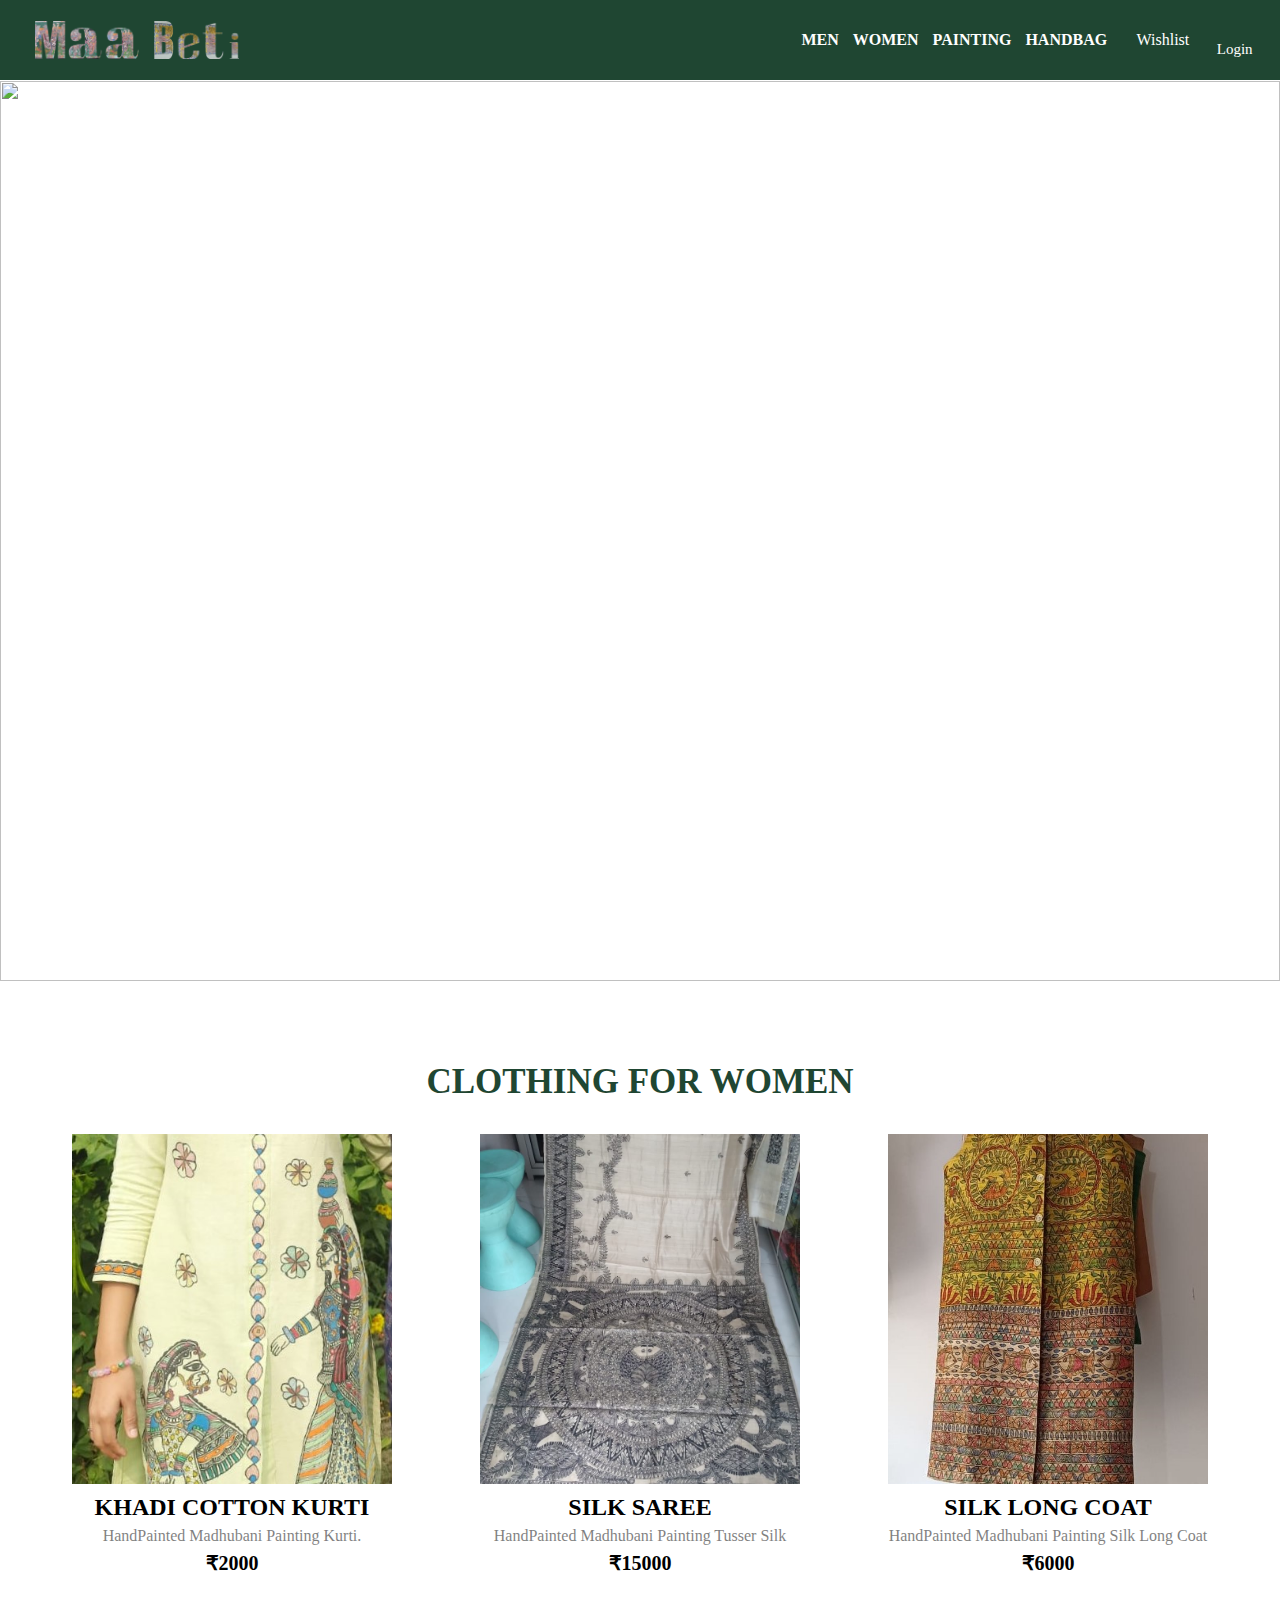
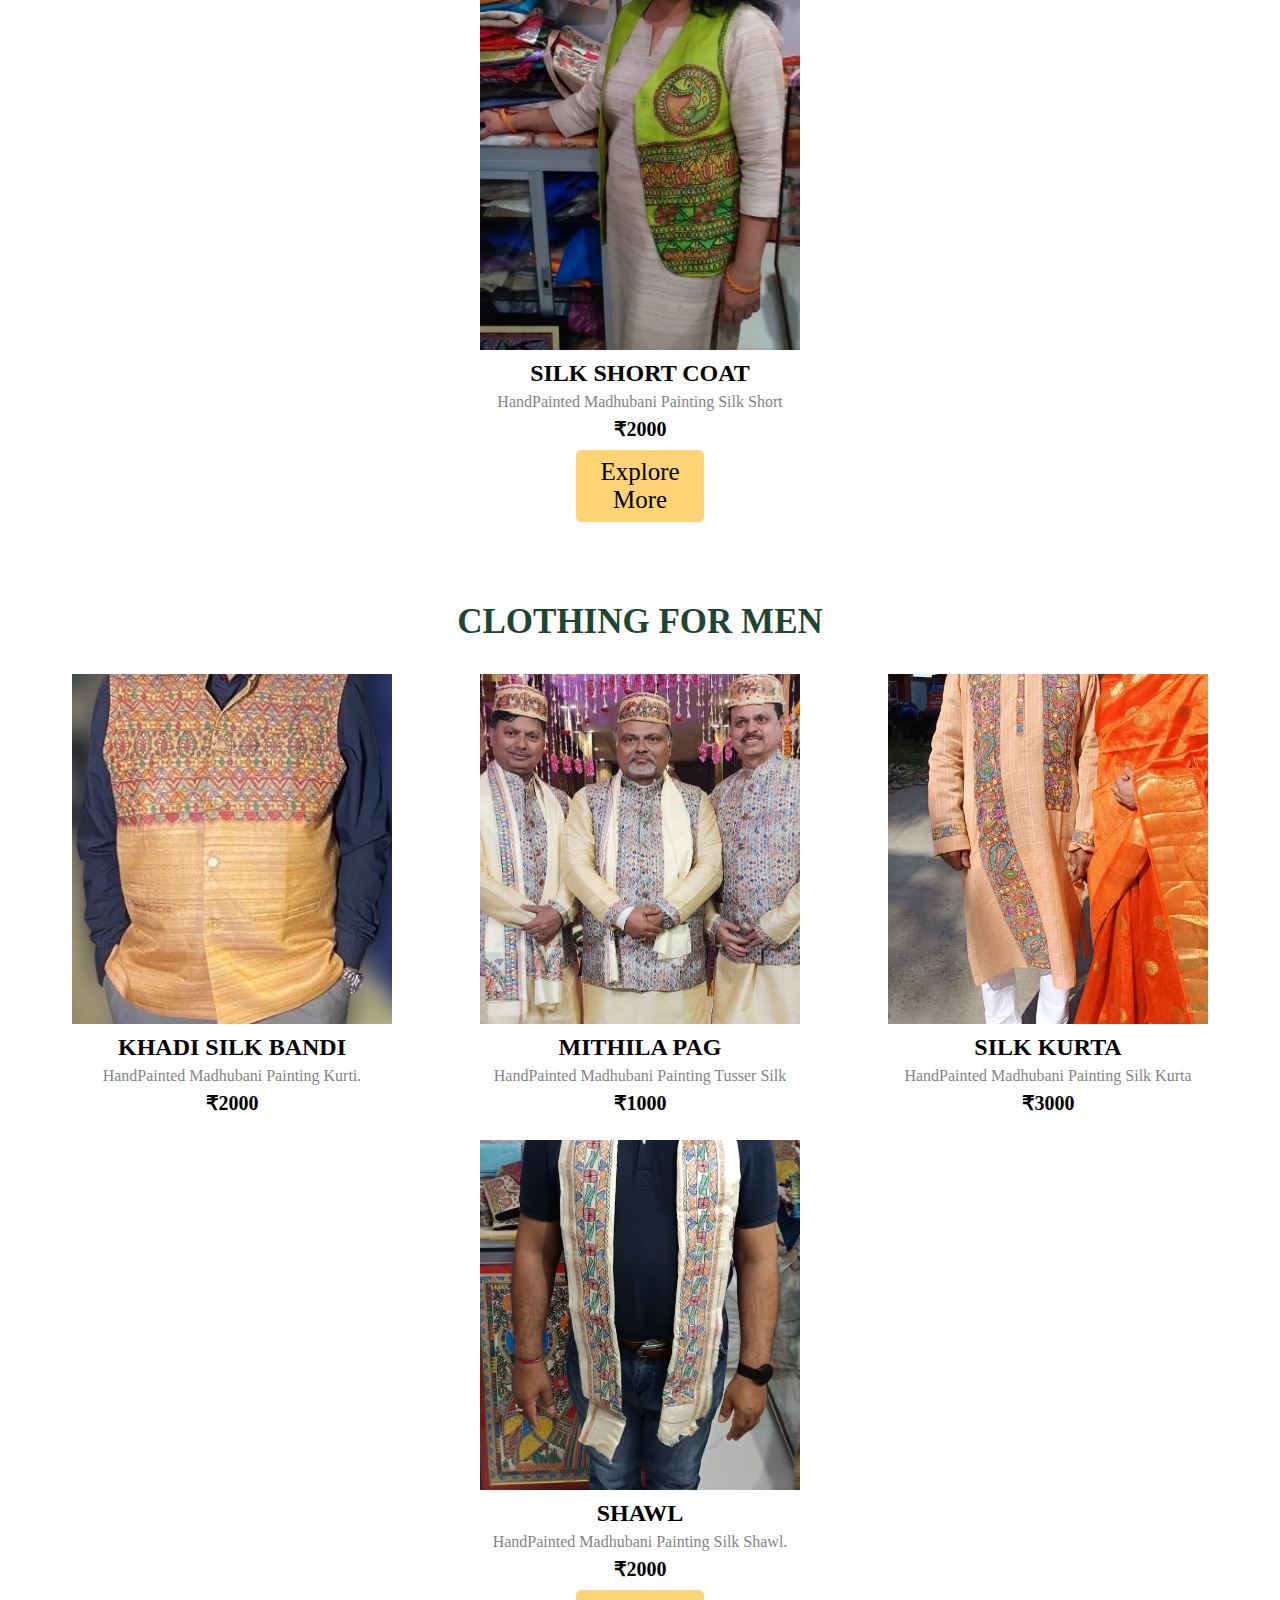
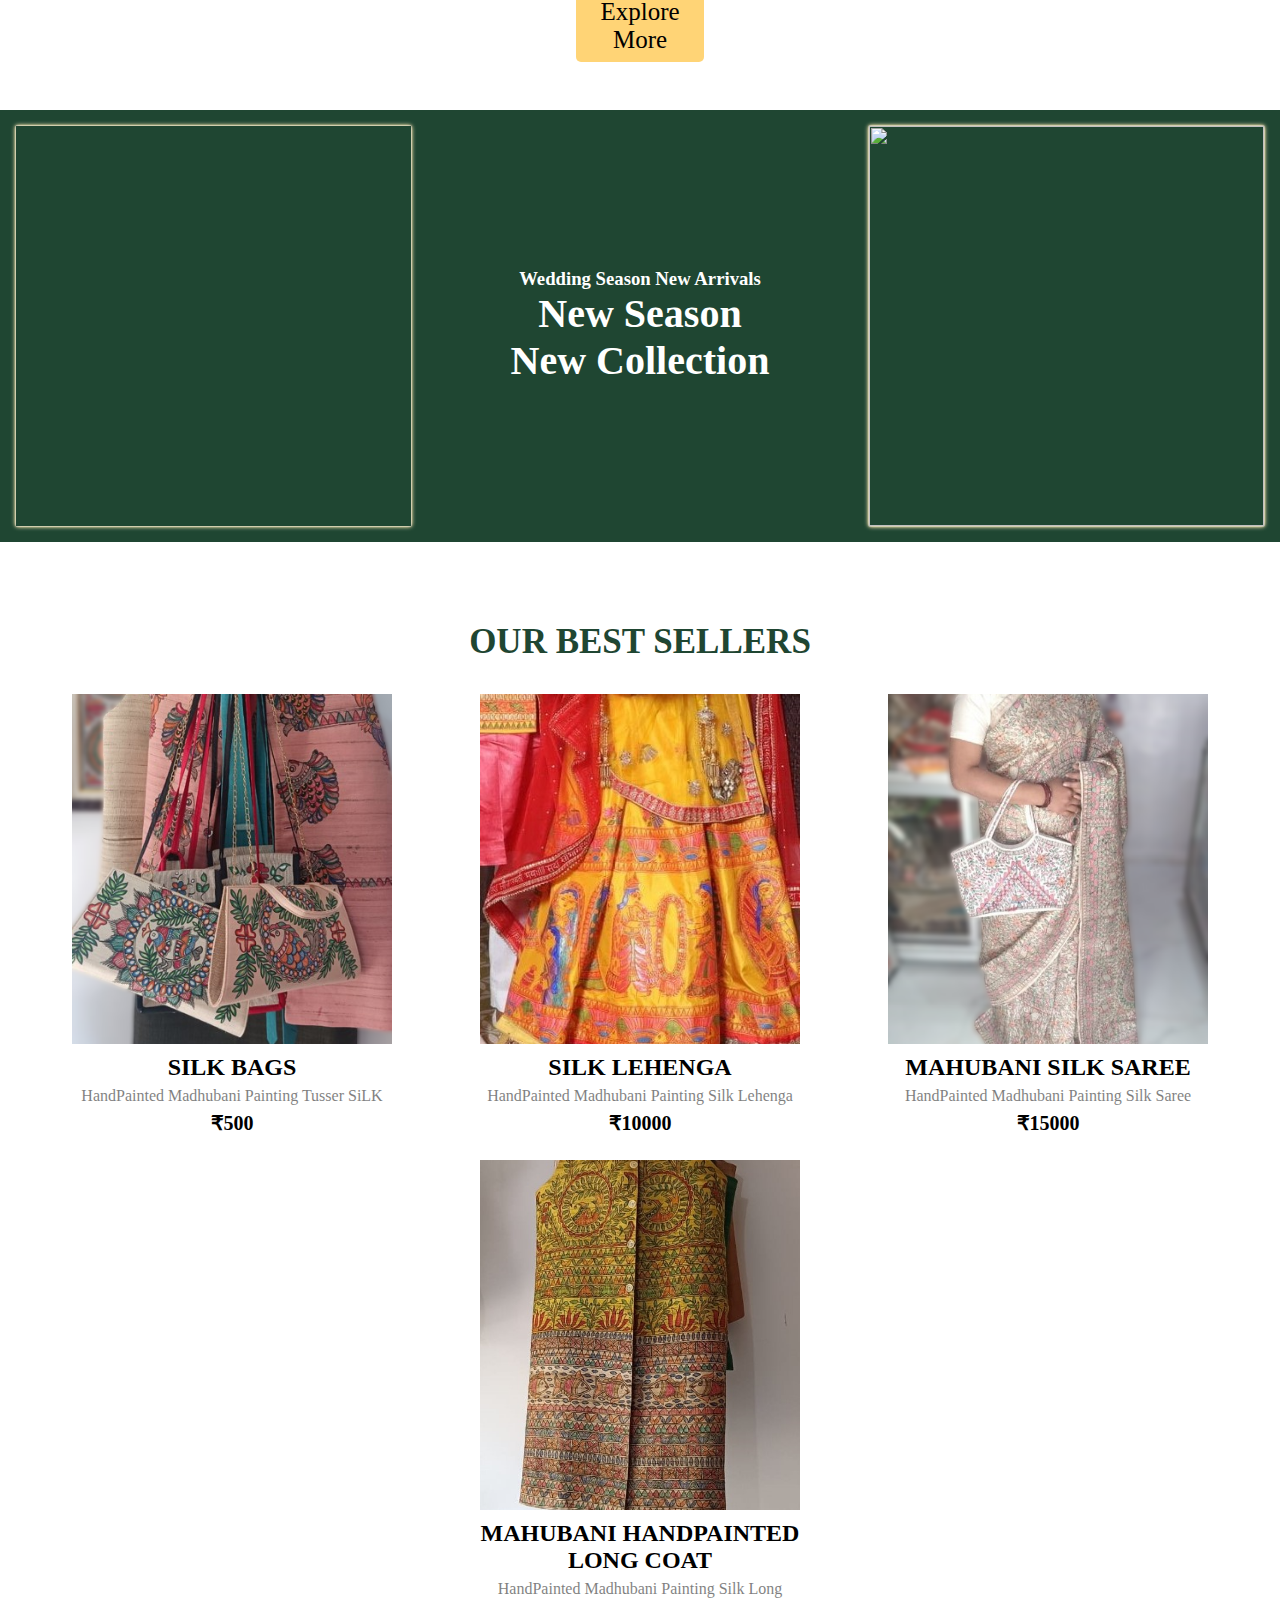
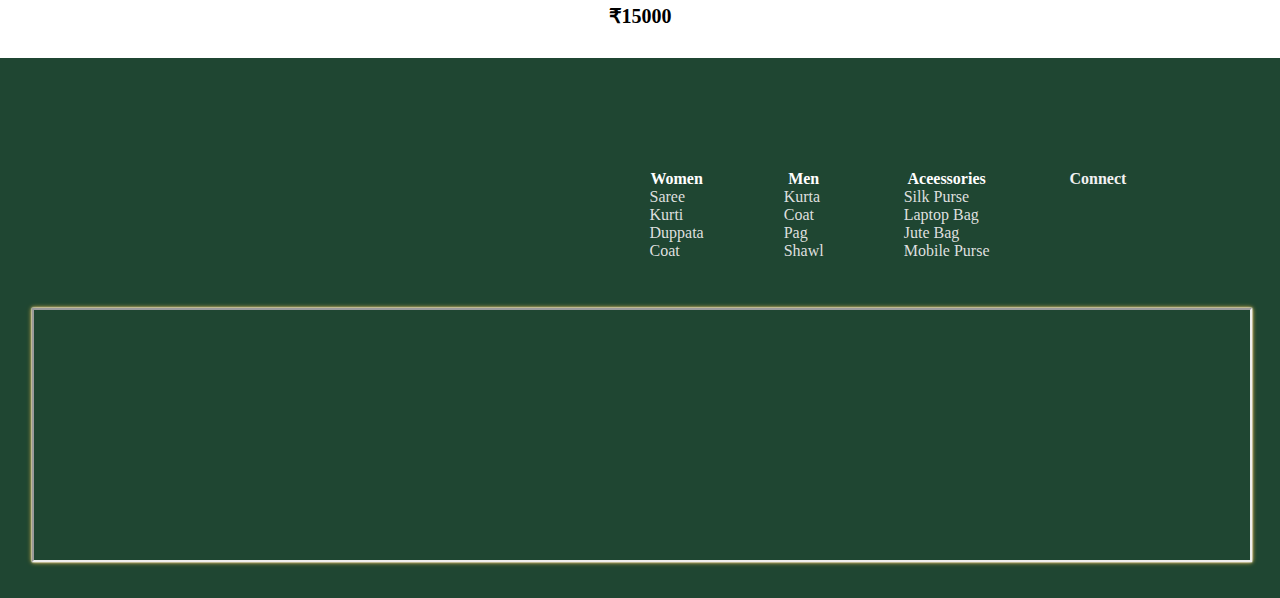
==== Maa Beti/index.html @ bf605cb2 "adding to the repo" ====
<!DOCTYPE html>
<html lang="en">

<head>
    <meta charset="UTF-8">
    <meta name="viewport" content="width=device-width, initial-scale=1.0">
    <title>MAA BETI MAHUBANI PAINTING & HANDICRAFT</title>
    <link rel="stylesheet" href="https://cdnjs.cloudflare.com/ajax/libs/font-awesome/6.5.1/css/all.min.css"
        integrity="sha512-DTOQO9RWCH3ppGqcWaEA1BIZOC6xxalwEsw9c2QQeAIftl+Vegovlnee1c9QX4TctnWMn13TZye+giMm8e2LwA=="
        crossorigin="anonymous" referrerpolicy="no-referrer" />
    <link rel="stylesheet" href="st.css">
</head>

<!-- NAV BAR -->
<header>
    <div class="nav">
        <div class="n-logo">
            <a href="index.html">
                <div class="logo"></div>
            </a>
        </div>
        <div class="n-search border">
            <!-- <input class="ss" placeholder="Search Item" value="">
            <a href="" style="text-decoration: none;">
                <button class="search ser">
                    <i id="direct" class="fa-solid fa-magnifying-glass"></i>
                </button> -->
            </a>
        </div>
        <div class="n-menU">
            <div class="dropdown dropdown-1">
                <a href="Men.html" style="text-decoration: none;">
                    <p>MEN</p>
                </a>
                <div class="dropdown-content">
                    <a href="#m-section">BANDI</a>
                    <a href="#m-section">KURTA</a>
                    <a href="#m-section">SHAWL & PAG</a>
                </div>
            </div>
            <div class="dropdown dropdown-4">
                <a href="Women.html" style="text-decoration: none;">
                    <p>WOMEN</p>
                </a>
                <div class="dropdown-content">
                    <a href="#womemen-section">SAREE</a>
                    <a href="#womemen-section">KURTI</a>
                    <a href="Women.html">DUPPATA</a>
                    <a href="Women.html">BANDI & COAT</a>
                </div>
            </div>
            <div class="dropdown dropdown-2">
                <a href="painting.html" style="text-decoration: none;">
                    <p>PAINTING</p>
                </a>
                <!-- <div class="dropdown-content">
                    <a href="#">CLOTH</a>
                    <a href="#">PAPER</a>
                    <a href="#">CUSTOMIZE</a>
                </div> -->
            </div>
            <div class="dropdown dropdown-3">
                <a href="bag.html" style="text-decoration: none;">
                    <p>HANDBAG</p>
                </a>
                <!-- <div class="dropdown-content">
                    <a href="#">PURSE</a>
                    <a href="#">UNISEX</a>
                    <a href="#">SILK PURSE</a>
                    <a href="#">JUTE PURSE</a>
                </div> -->
            </div>

        </div>

        <div class="wishlisttt" onclick="wishShow()">
            <a id="islog" href="Wishlist.html" style="text-decoration: none; color:white;">
                <i class="fa-solid fa-cart-shopping"></i>
                <p>Wishlist</p>
            </a>
        </div>

        <div class="log" id="profile-section">
            <!-- <a href="login.html" style="text-decoration: none; color:white;">
                <i class="fa-solid fa-user"></i>
                <p>Profile</p>
            </a> -->
        </div>
    </div>

    <div class="bor"></div>
</header>

<!-- SLIDER -->
<div class="main-image">
    <img class="mySlides" src="images/main-image.png">
    <img class="mySlides" src="images/Slider/slider13.jpg">
    <img class="mySlides" src="images/Slider/slider2.jpg">
    <img class="mySlides" src="images/Slider/slider12.jpg">

</div>

<div class="bor"></div>

<body>
    <!-- CLOTHING FOR WOMEN -->
    <h2 id="womemen-section" class="ourHeading">CLOTHING FOR WOMEN</h2>
    <div class="product-container">
        <div class="product-card">
            <div class="product-image">
                <img src="images/Kurti/Kurti3.jpg" class="product-thumb" alt="">
                <button class="card-btn butt" id="1">add to whislist</button>
            </div>
            <div class="product-info">
                <h2 class="product-brand">Khadi Cotton Kurti</h2>
                <p class="product-short-des">HandPainted Madhubani Painting Kurti.</p>
                <span class="price">₹2000</span>
            </div>
        </div>
        <div class="product-card">
            <div class="product-image">
                <img src="images/Saree/Saree5.jpg" class="product-thumb" alt="">
                <button class="card-btn butt" id="2">add to whislist</button>
            </div>
            <div class="product-info">
                <h2 class="product-brand">Silk Saree</h2>
                <p class="product-short-des">HandPainted Madhubani Painting Tusser Silk Saree.</p>
                <span class="price">₹15000</span>
            </div>
        </div>
        <div class="product-card">
            <div class="product-image">
                <img src="images/Long_Coat.jpg" class="product-thumb" alt="">
                <button class="card-btn butt" id="3">add to whislist</button>
            </div>
            <div class="product-info">
                <h2 class="product-brand">Silk Long Coat</h2>
                <p class="product-short-des">HandPainted Madhubani Painting Silk Long Coat</p>
                <span class="price">₹6000</span>
            </div>
        </div>
        <div class="product-card">
            <div class="product-image">
                <img src="images/Kurti/Bandi1.jpg" class="product-thumb" alt="">
                <button class="card-btn butt" id="4">add to whislist</button>
            </div>
            <div class="product-info">
                <h2 class="product-brand">Silk Short Coat</h2>
                <p class="product-short-des">HandPainted Madhubani Painting Silk Short Coat.</p>
                <span class="price">₹2000</span>
            </div>
        </div>
    </div>
    <a href="Women.html">
        <button class="btn">Explore More</button>
    </a>

    <!-- CLOTHING FOR MEN -->
    <h2 id="m-section" class="ourHeading">CLOTHING FOR MEN</h2>
    <div class="product-container">
        <div class="product-card">
            <div class="product-image">
                <img src="images/MEN/Bandi1.jpg" class="product-thumb" alt="">
                <button class="card-btn butt" id="5">add to whislist</button>
            </div>
            <div class="product-info">
                <h2 class="product-brand">Khadi Silk Bandi</h2>
                <p class="product-short-des">HandPainted Madhubani Painting Kurti.</p>
                <span class="price">₹2000</span>
            </div>
        </div>
        <div class="product-card">
            <div class="product-image">
                <img src="images/MEN/Pag.jpg" class="product-thumb" alt="">
                <button class="card-btn butt" id="6">add to whislist</button>
            </div>
            <div class="product-info">
                <h2 class="product-brand">Mithila Pag</h2>
                <p class="product-short-des">HandPainted Madhubani Painting Tusser Silk Pag.</p>
                <span class="price">₹1000</span>
            </div>
        </div>
        <div class="product-card">
            <div class="product-image">
                <img src="images/MEN/Kurta2.jpg" class="product-thumb" alt="">
                <button class="card-btn butt" id="7">add to whislist</button>
            </div>
            <div class="product-info">
                <h2 class="product-brand">Silk Kurta</h2>
                <p class="product-short-des">HandPainted Madhubani Painting Silk Kurta</p>
                <span class="price">₹3000</span>
            </div>
        </div>
        <div class="product-card">
            <div class="product-image">
                <img src="images/MEN/Shawl.jpg" class="product-thumb" alt="">
                <button class="card-btn butt" id="8">add to whislist</button>
            </div>
            <div class="product-info">
                <h2 class="product-brand">Shawl</h2>
                <p class="product-short-des">HandPainted Madhubani Painting Silk Shawl.</p>
                <span class="price">₹2000</span>
            </div>
        </div>
    </div>
    <a href="Men.html">
        <button class="btn">Explore More</button>
    </a>


    <!-- NEW SEASON -->
    <div class="newSeason">
        <div class="nsItem">
            <img decoding="async" src="images/newseason.jpg"
                style=" box-shadow: 0 0 1px white, 0 0 2px white, 0 0 4px rgba(255, 199, 78, 0.934), 0 0 5px;" alt=""
                class="nsImg">
        </div>
        <div class="nsItem">
            <h3 class="nsTitleSm">Wedding Season New Arrivals</h3>
            <h1 class="nsTitle">New Season</h1>
            <h1 class="nsTitle">New Collection</h1>
            <a href="#nav">
                <!-- <button class="nsButton">CHOOSE YOUR STYLE</button> -->
            </a>
        </div>
        <div class="nsItem">
            <img decoding="async" src="images/newSeason04.jpg"
                style=" box-shadow: 0 0 1px white, 0 0 2px white, 0 0 4px rgba(255, 199, 78, 0.934), 0 0 5px;"
                class="nsImg">
        </div>
    </div>


    <!-- Our Best Sellers -->
    <h2 class="ourHeading">OUR BEST SELLERS</h2>
    <div class="product-container">
        <div class="product-card">
            <div class="product-image">
                <img src="images/bag3.png" class="product-thumb" alt="">
                <button class="card-btn butt" id="9">add to whislist</button>
            </div>
            <div class="product-info">
                <h2 class="product-brand">Silk Bags</h2>
                <p class="product-short-des">HandPainted Madhubani Painting Tusser SiLK Bags.</p>
                <span class="price">₹500</span>
            </div>
        </div>
        <div class="product-card">
            <div class="product-image">
                <img src="images/lehenga.jpg" class="product-thumb" alt="">
                <button class="card-btn butt" id="10">add to whislist</button>
            </div>
            <div class="product-info">
                <h2 class="product-brand">SILK LEHENGA</h2>
                <p class="product-short-des">HandPainted Madhubani Painting Silk Lehenga</p>
                <span class="price">₹10000</span>
            </div>
        </div>
        <div class="product-card">
            <div class="product-image">
                <img src="images/slider15.png" class="product-thumb" alt="">
                <button class="card-btn butt" id="11">add to whislist</button>
            </div>
            <div class="product-info">
                <h2 class="product-brand">MAHUBANI Silk Saree</h2>
                <p class="product-short-des">HandPainted Madhubani Painting Silk Saree (Full Body Painting).</p>
                <span class="price">₹15000</span>
            </div>
        </div>
        <div class="product-card">
            <div class="product-image">
                <img src="images/Long_Coat.jpg" class="product-thumb" alt="">
                <button class="card-btn butt" id="12">add to whislist</button>
            </div>
            <div class="product-info">
                <h2 class="product-brand">MAHUBANI HandPainted Long Coat</h2>
                <p class="product-short-des">HandPainted Madhubani Painting Silk Long Coat.</p>
                <span class="price">₹15000</span>
            </div>
        </div>
    </div>
    <script src="script.js"></script>
    <script src="wish.js"></script>
</body>
<footer>
    <div class="fo">
        <div class="foo-products">
            <div class="foo-p-women">
                <a href="Women.html" style="text-decoration: none; color:white;">
                    <h4>Women</h4>
                    <p>Saree</p>
                    <p>Kurti</p>
                    <p>Duppata</p>
                    <p>Coat</p>
                </a>
            </div>
            <div class="foo-p-men">
                <a href="Men.html" style="text-decoration: none; color:white;">
                    <h4>Men</h4>
                    <p>Kurta</p>
                    <p>Coat</p>
                    <p>Pag</p>
                    <p>Shawl</p>
                </a>
            </div>
            <div class="foo-p-accessories">
                <a href="bag.html" style="text-decoration: none; color:white;">
                    <h4>Aceessories</h4>
                    <p>Silk Purse</p>
                    <p>Laptop Bag</p>
                    <p>Jute Bag</p>
                    <p>Mobile Purse</p>
                </a>
            </div>
        </div>
        <div class="foo-connect">
            <h4>Connect</h4>
            <div class="icon">
                <a color="white" href="https://www.instagram.com/maabetimadhubanipainting/?hl=en">
                    <i class="fa-brands fa-instagram"></i>
                </a>
                <a href="https://jsdl.in/DT-51I2EAA66QM">
                    <i color="white" class="fa-solid fa-phone-volume"></i>
                    <!-- <i color="white" class="fa-regular fa-phone"></i> -->
                </a>
                <a href="https://m.facebook.com/profile.php?id=100010985732887">
                    <i color="white" class="fa-brands fa-facebook"></i>
                </a>
            </div>

        </div>
    </div>
    <iframe
        src="https://www.google.com/maps/embed?pb=!1m18!1m12!1m3!1d1778.7227191213854!2d85.35719507191678!3d23.399555168098885!2m3!1f0!2f0!3f0!3m2!1i1024!2i768!4f13.1!3m3!1m2!1s0x39f4e31cebcba32b%3A0x267e008ab7029c8e!2sMAA%20BETI%20MADHUBANI%20PAINTING%20SHOP!5e0!3m2!1sen!2sin!4v1713613445904!5m2!1sen!2sin"
        width="100%" height="250"
        style="box-shadow: 0 0 1px white, 0 0 2px white, 0 0 4px rgba(255, 199, 78, 0.683), 0 0 5px rgba(255, 199, 78, 0.683);"
        allowfullscreen="" loading="lazy" referrerpolicy="no-referrer-when-downgrade">
    </iframe>

</footer>

</html>
---- Maa Beti/st.css ----
* {
    margin: 0%;
    font-family: 'Times New Roman';
    border: border-box;
    text-align: center;
}

/* body {
    background-color: rgb(235, 235, 235);
} */

.nav {
    background-color: #1f4632;
    height: 80px;
    width: 100%;
    display: flex;
    justify-content: space-evenly;
    align-items: center;
    position: sticky;
}

.n-logo {
    align-items: center;
    margin-left: 0.5rem;
    height: 2.35rem;
    width: 12.7rem;
}

.logo {
    background-image: url("images/Maa_Beti_Logo.png");
    background-size: cover;
    height: 2.35rem;
    width: 12.7rem;

}

.n-search {
    width: 500px;
    display: flex;
    margin: none;
    height: 40px;
}

.ss {
    border-top-left-radius: 4px;
    border-bottom-left-radius: 4px;
    font-size: 17px;
    color: black;
    width: 100%;
    border: transparent;
    padding-left: 1rem;
    text-align: left;
}

.ser {
    background-color: #ffc74eee;
    border-top-right-radius: 4px;
    border-bottom-right-radius: 4px;
    width: 50px;
    border: transparent;
    align-items: center;
    display: flex;
    justify-content: center;
    height: 40px;
}



.ser:hover {
    background-color: rgba(255, 199, 78, 0.683);
}

/* .n-search:hover {
    border: 2px solid rgba(255, 199, 78, 0.934);
    border-radius: 4px;
    cursor: pointer;
} */

.n-menU p {
    display: inline;
    margin-left: 6px;
    color: white;
    padding: 2px;
    font-weight: 700;
}

.n-menU p:hover {
    /* background-color: rgba(255, 199, 78, 0.934); */
    color: rgba(255, 199, 78, 0.934);
    border-radius: 2px;
    cursor: pointer;
}

.dropdown {
    position: relative;
    display: inline-block;

}

.dropdown-content {
    display: none;
    position: absolute;
    background-color: #f1f1f1;
    min-width: 100px;
    box-shadow: 0px 8px 16px 0px rgba(0, 0, 0, 0.2);
    z-index: 1;
    /* text-align: left; */
}

/* Links inside the dropdown */
.dropdown-content a {
    color: black;
    padding: 12px 16px;
    text-decoration: none;
    display: block;
    /* text-align: left; */
}

.dropdown-content a:hover {
    background-color: rgba(255, 199, 78, 0.934);
    /* text-align: left; */
}

/* Show the dropdown menu on hover */
.dropdown:hover .dropdown-content {
    display: block;
    /* text-align: left; */
}



.log {
    color: white;
}

.log i {
    margin-left: 0.8rem;
    justify-content: center;
}

.log p {
    font-size: 15px;
}

.log:hover {
    border: 2px solid rgba(255, 199, 78, 0.683);
    cursor: pointer;
}

.bor {
    height: 1px;
    /* background-color: rgba(255, 199, 78, 0.683); */
}

.mySlides {
    display: none;
    width: 100%;
    height: 100vh;
}

.main-image {
    background-size: 100% 100%;
    height: 100vh;
}

.shop {
    position: relative;
}

.shop-f {
    position: absolute;
    z-index: 2;
}

.shop-b {
    position: relative;
    z-index: 1
}



.ourHeading {
    margin-top: 3rem;
    font-size: 35px;
    color: #1f4632;
    text-shadow: #1f4632;
    padding: 2rem;
}

.product-container {
    display: flex;
    flex-wrap: wrap;
    justify-content: space-evenly;
    gap: 1rem;
}

.product-card {
    flex: 0 0 auto;
    width: 25%;
    height: 450px;
    /* margin-right: 30px; */
}

.product-image {
    position: relative;
    width: 100%;
    height: 350px;
    overflow: hidden;
}

.product-thumb {
    width: 100%;
    height: 350px;
    object-fit: cover;
}

.card-btn {
    position: absolute;
    bottom: 7px;
    left: 50%;
    transform: translateX(-50%);
    padding: 10px;
    width: 90%;
    text-transform: capitalize;
    border: none;
    outline: none;
    background: rgba(255, 199, 78, 0.934);
    border-radius: 5px;
    transition: 0.5s;
    cursor: pointer;
    opacity: 0;
}

.product-card:hover .card-btn {
    opacity: 1;
}

.card-btn:hover {
    background: rgba(255, 199, 78, 0.774);
}

.product-info {
    width: 100%;
    height: 100px;
    padding-top: 10px;
}

.product-brand {
    text-transform: uppercase;
}

.product-short-des {
    width: 100%;
    height: 20px;
    line-height: 20px;
    overflow: hidden;
    opacity: 0.5;
    text-transform: capitalize;
    margin: 5px 0;
}

.price {
    font-weight: 900;
    font-size: 20px;
}


.btn {
    /* padding-left: 3rem;
    padding-right: 3rem; */
    /* border: none; */
    background-color: rgba(255, 199, 78, 0.774);
    font-size: 25px;
    border-radius: 5px;
    border: none;
    padding: 8px;
    width: 10%;
}

.btn:hover {
    border: 1px solid black;
    cursor: pointer;
}

.newSeason {
    margin-top: 3rem;
    margin-bottom: 3rem;
    display: flex;
}

.nsItem {
    padding: 1rem;
    flex: 1;
    background-color: #1f4632;
    color: white;
    display: flex;
    flex-direction: column;
    align-items: center;
    justify-content: center;
    text-align: center;
}

.nsImg {
    width: 100%;
    height: 400px;
}

.nsImg :hover {
    opacity: 90%;
}

.nsTitle {
    font-size: 40px;
}

.nsButton {
    padding: 15px;
    font-weight: 600;
    cursor: pointer;
}

.fo {
    display: flex;
    justify-content: right;
    margin-bottom: 3rem;
    padding-top: 5rem;
    width: 90%;
    gap: 5rem;
}

footer {
    /* clip-path: polygon(0 15%, 100% 0, 100% 100%, 0% 100%); */
    background-color: #1f4632;
    margin-top: 3rem;
    padding: 2rem;
    color: #f1f1f1;
}

.foo-products {
    /* margin-left: 0.3rem; */
    display: flex;
    justify-content: space-between;
    flex-wrap: wrap;
    gap: 5rem;
}

.foo-products p {
    font-size: medium;
    color: rgba(228, 228, 228, 0.995);
    text-align: left;
}


.icon {
    gap: 3rem;
    color: white;
}

.icon i {
    color: white;
}



.PlaceOrder {
    background-color: rgba(255, 199, 78, 0.774);
    font-size: 25px;
    border-radius: 5px;
    border: none;
    padding: 8px;
    width: fit-content;
}

.PlaceOrder:hover {
    border: 1px solid black;
    cursor: pointer;
}
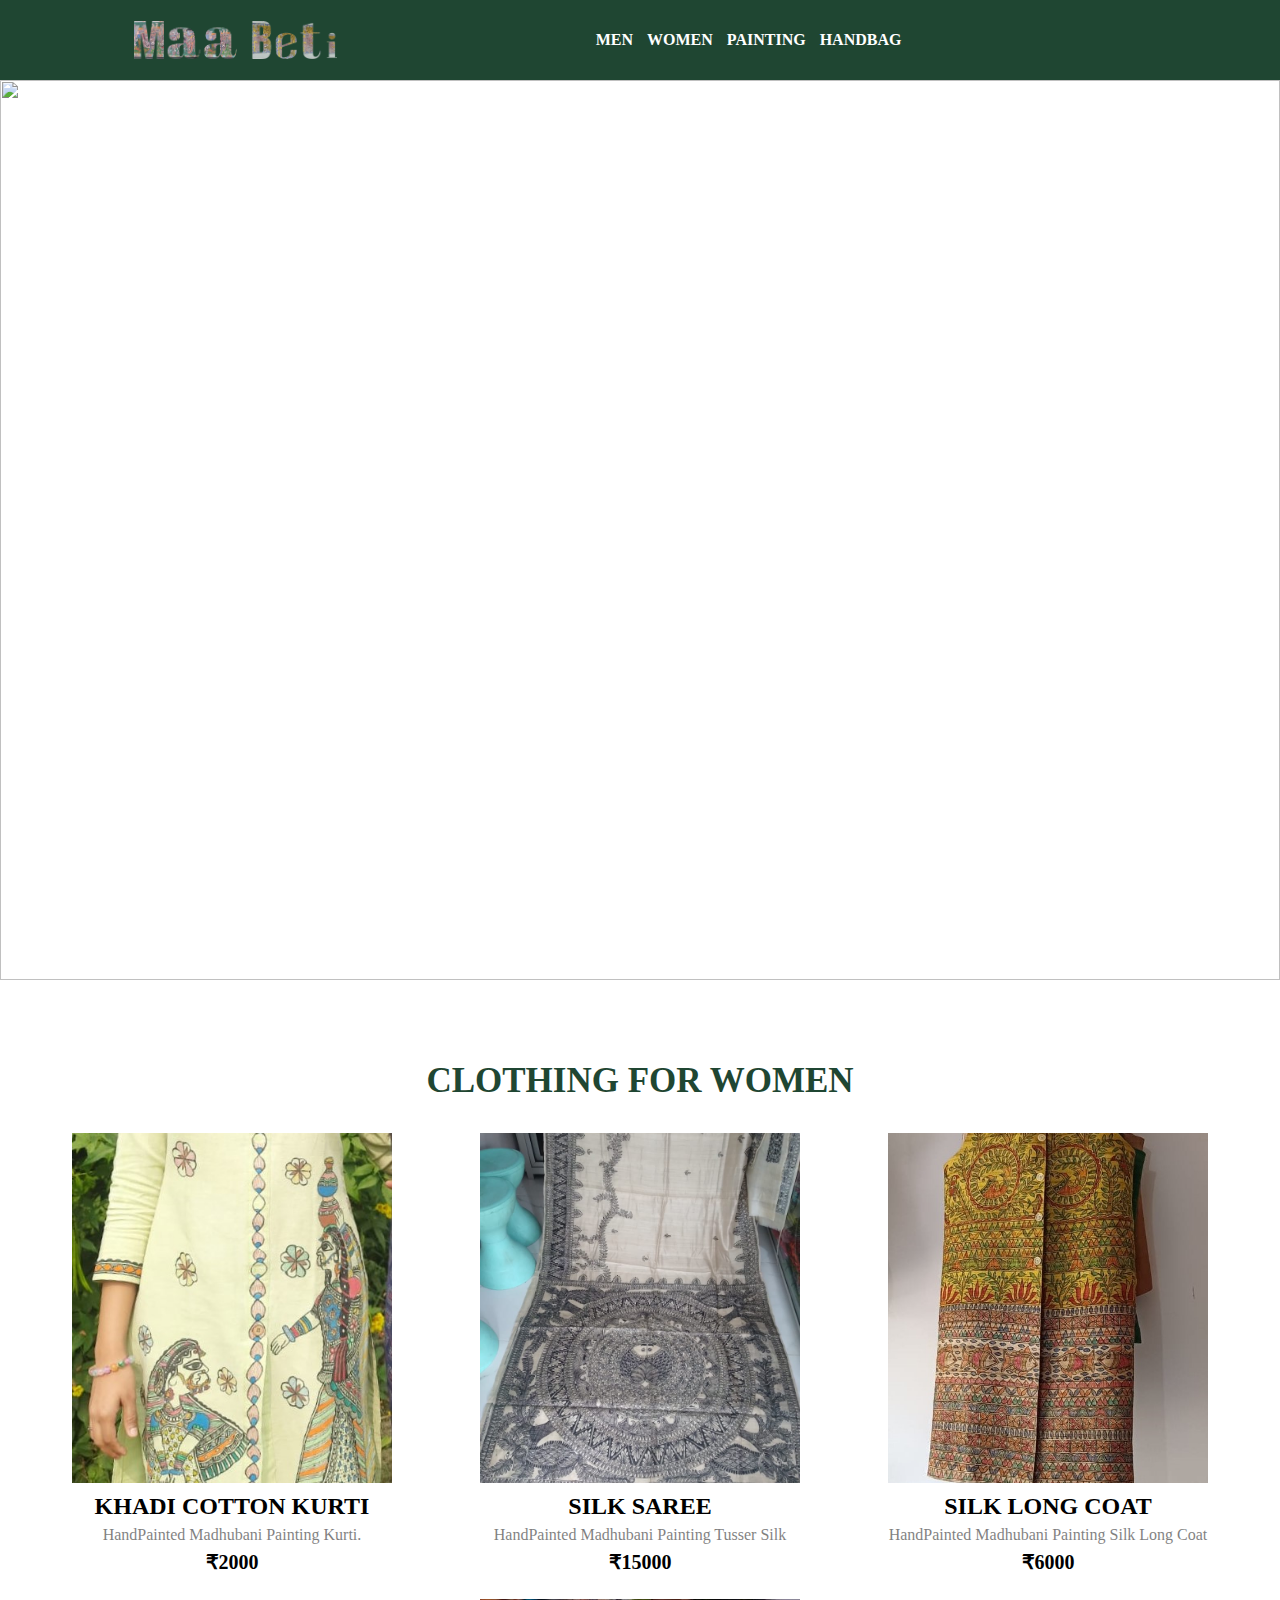
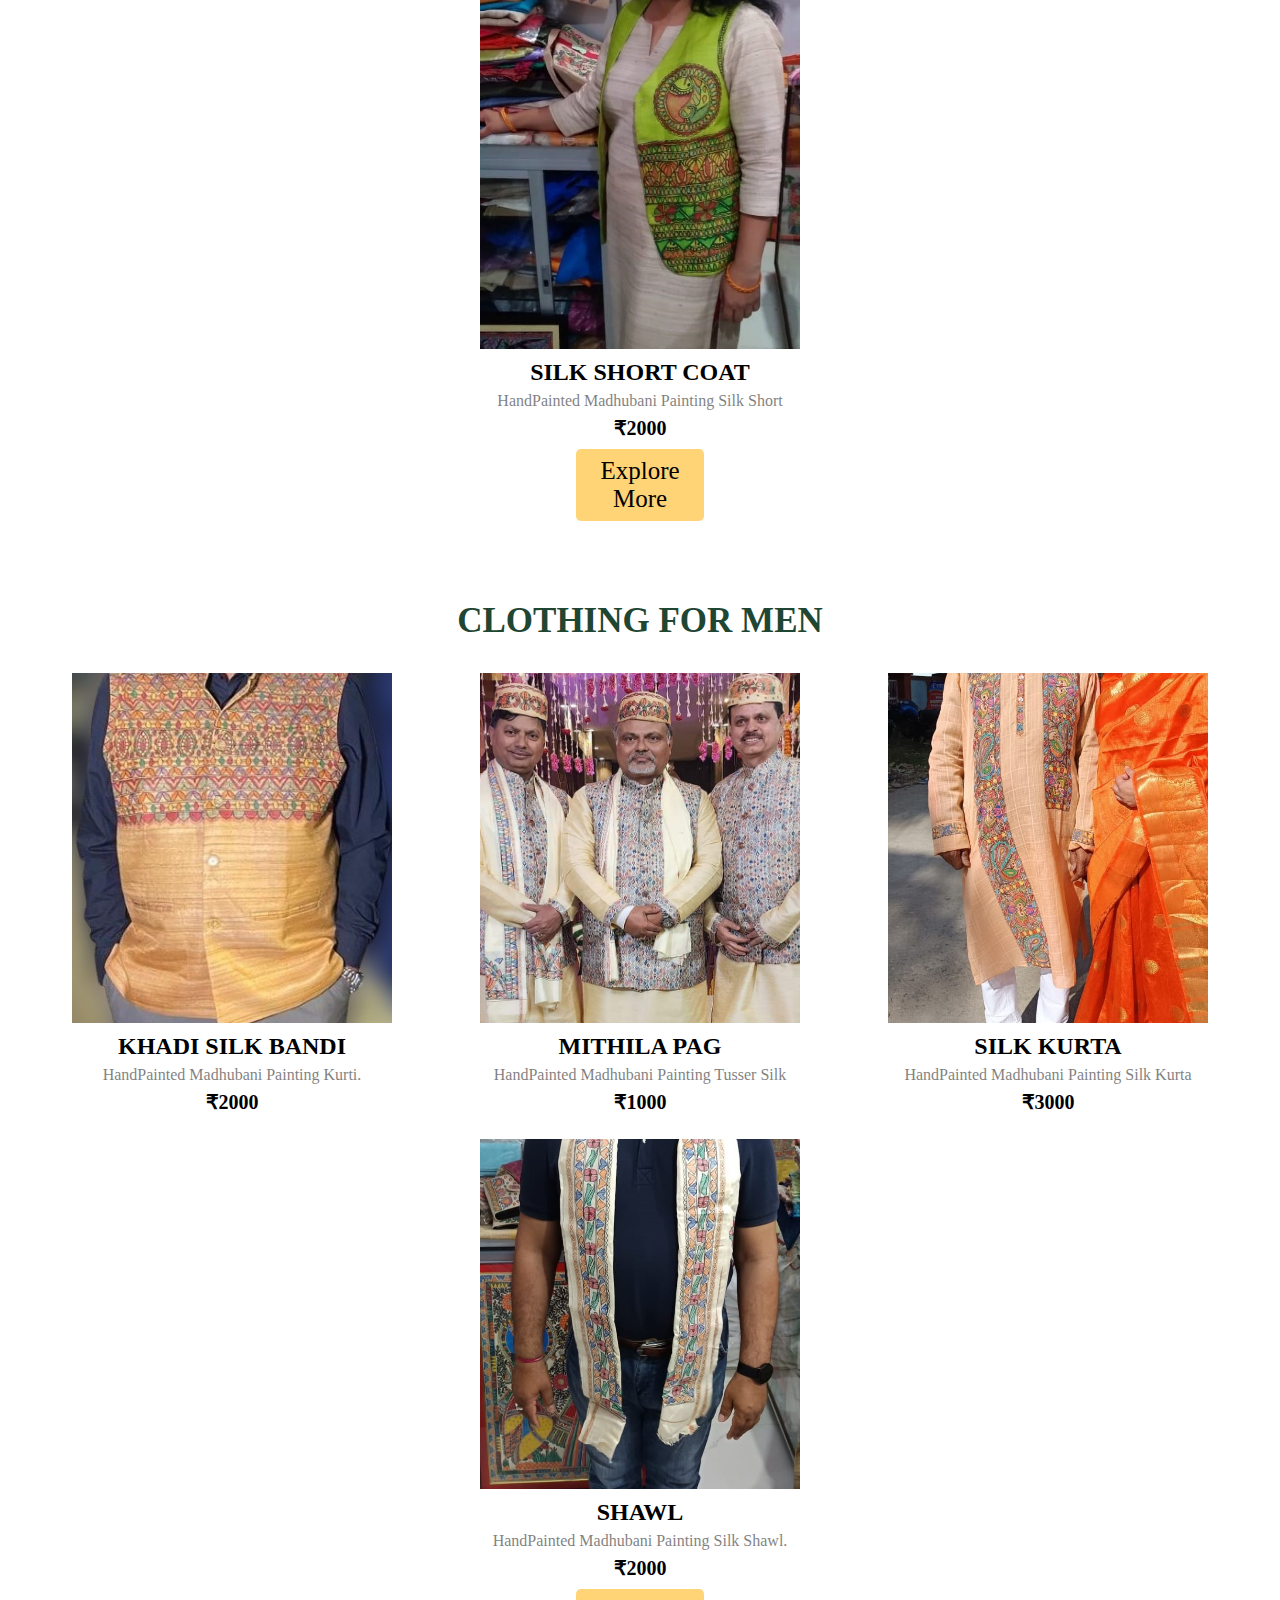
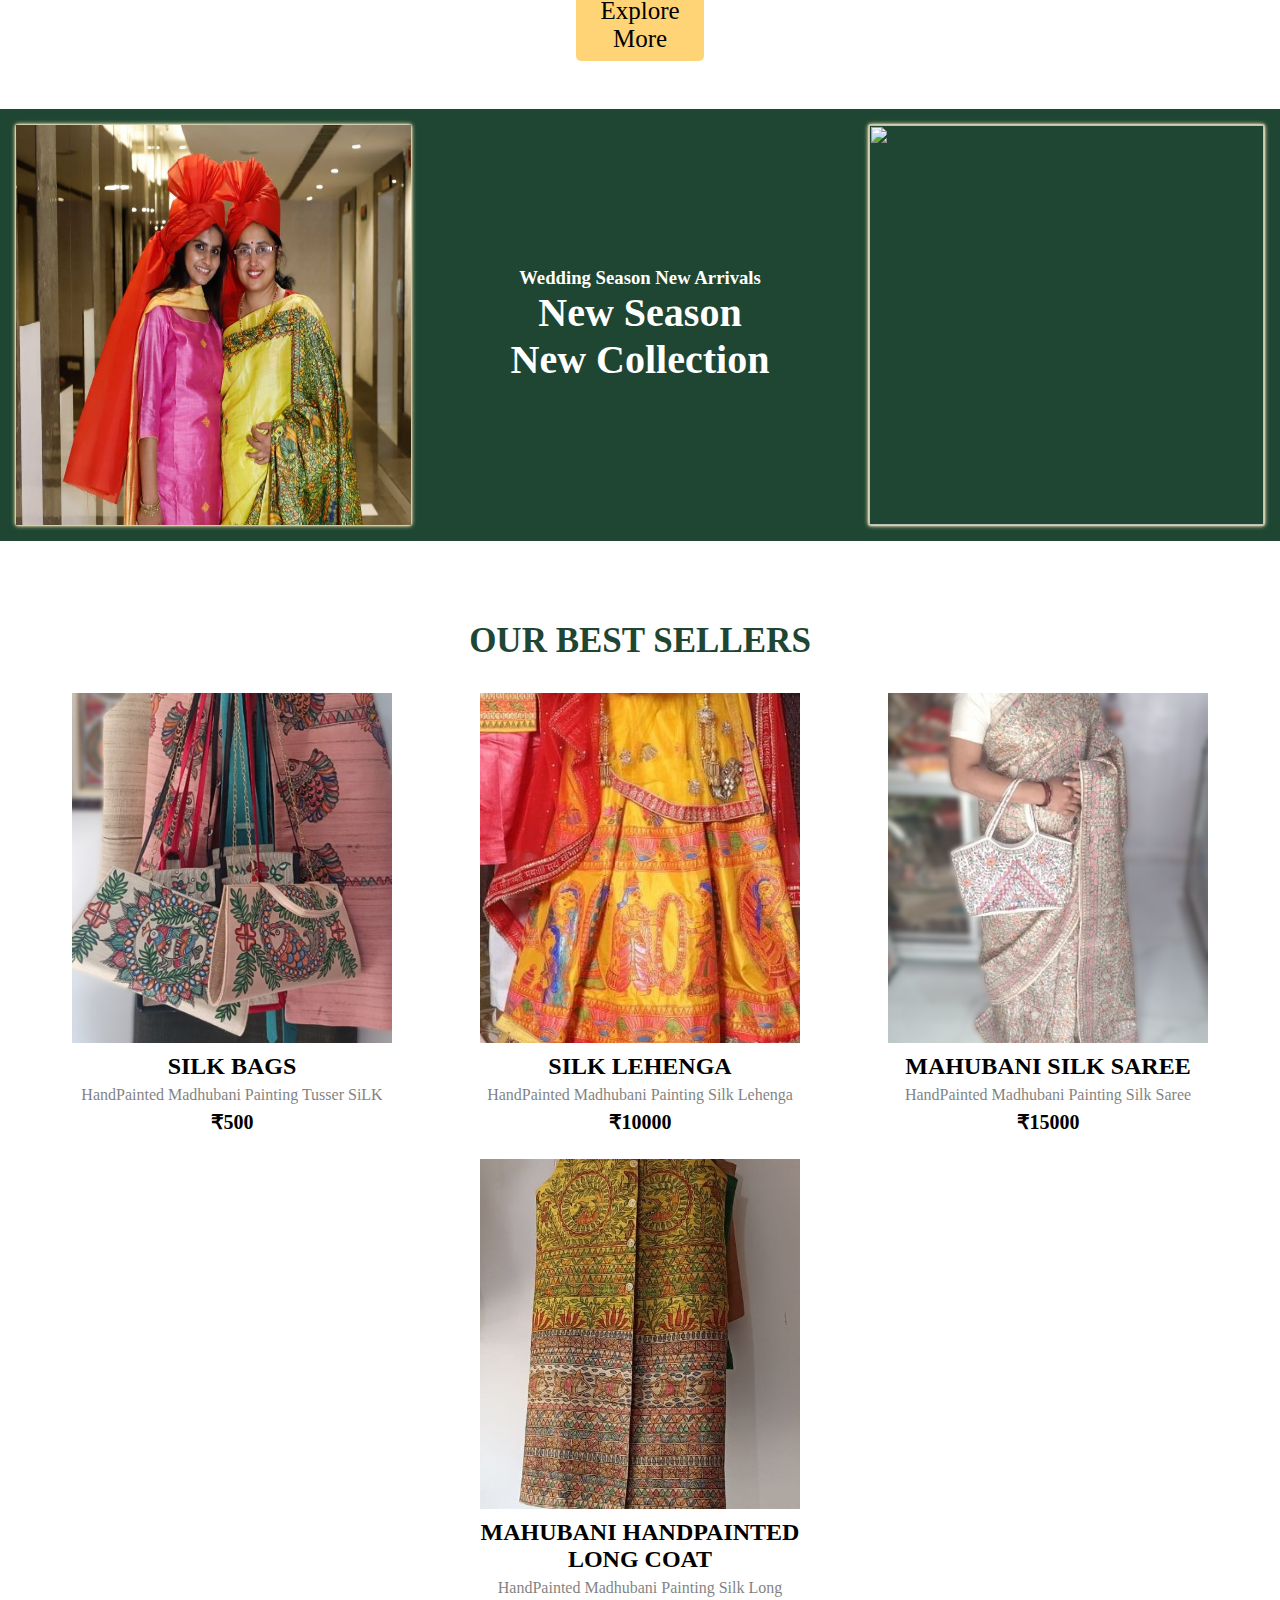
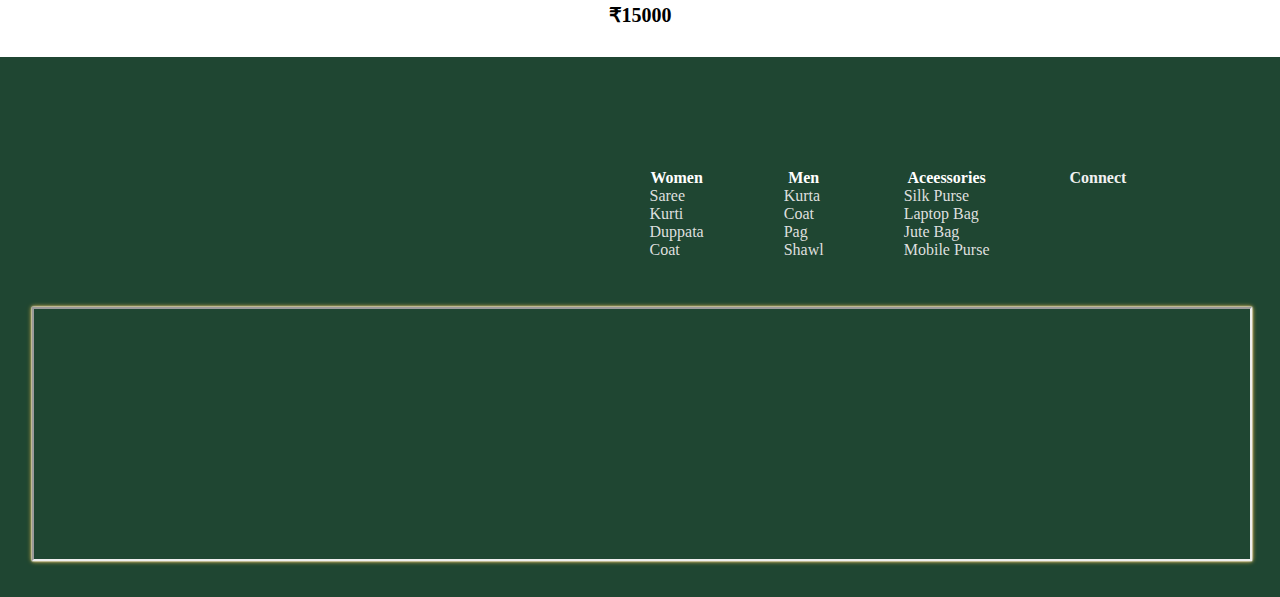
==== commit a1193334: "nav-bar-modified" ====
--- a/Maa Beti/index.html
+++ b/Maa Beti/index.html
@@ -19,14 +19,6 @@
                 <div class="logo"></div>
             </a>
         </div>
-        <div class="n-search border">
-            <!-- <input class="ss" placeholder="Search Item" value="">
-            <a href="" style="text-decoration: none;">
-                <button class="search ser">
-                    <i id="direct" class="fa-solid fa-magnifying-glass"></i>
-                </button> -->
-            </a>
-        </div>
         <div class="n-menU">
             <div class="dropdown dropdown-1">
                 <a href="Men.html" style="text-decoration: none;">
@@ -53,40 +45,18 @@
                 <a href="painting.html" style="text-decoration: none;">
                     <p>PAINTING</p>
                 </a>
-                <!-- <div class="dropdown-content">
-                    <a href="#">CLOTH</a>
-                    <a href="#">PAPER</a>
-                    <a href="#">CUSTOMIZE</a>
-                </div> -->
+              
             </div>
             <div class="dropdown dropdown-3">
                 <a href="bag.html" style="text-decoration: none;">
                     <p>HANDBAG</p>
                 </a>
-                <!-- <div class="dropdown-content">
-                    <a href="#">PURSE</a>
-                    <a href="#">UNISEX</a>
-                    <a href="#">SILK PURSE</a>
-                    <a href="#">JUTE PURSE</a>
-                </div> -->
-            </div>
-
-        </div>
-
-        <div class="wishlisttt" onclick="wishShow()">
-            <a id="islog" href="Wishlist.html" style="text-decoration: none; color:white;">
-                <i class="fa-solid fa-cart-shopping"></i>
-                <p>Wishlist</p>
-            </a>
-        </div>
-
-        <div class="log" id="profile-section">
-            <!-- <a href="login.html" style="text-decoration: none; color:white;">
-                <i class="fa-solid fa-user"></i>
-                <p>Profile</p>
-            </a> -->
-        </div>
-    </div>
+               
+            </div>
+
+        </div>
+
+      
 
     <div class="bor"></div>
 </header>
@@ -109,7 +79,7 @@
         <div class="product-card">
             <div class="product-image">
                 <img src="images/Kurti/Kurti3.jpg" class="product-thumb" alt="">
-                <button class="card-btn butt" id="1">add to whislist</button>
+                <!-- <button class="card-btn butt" id="1">add to whislist</button> -->
             </div>
             <div class="product-info">
                 <h2 class="product-brand">Khadi Cotton Kurti</h2>
@@ -120,7 +90,7 @@
         <div class="product-card">
             <div class="product-image">
                 <img src="images/Saree/Saree5.jpg" class="product-thumb" alt="">
-                <button class="card-btn butt" id="2">add to whislist</button>
+                <!-- <button class="card-btn butt" id="2">add to whislist</button> -->
             </div>
             <div class="product-info">
                 <h2 class="product-brand">Silk Saree</h2>
@@ -131,7 +101,7 @@
         <div class="product-card">
             <div class="product-image">
                 <img src="images/Long_Coat.jpg" class="product-thumb" alt="">
-                <button class="card-btn butt" id="3">add to whislist</button>
+                <!--<button class="card-btn butt" id="3">add to whislist</button> -->
             </div>
             <div class="product-info">
                 <h2 class="product-brand">Silk Long Coat</h2>
@@ -142,7 +112,7 @@
         <div class="product-card">
             <div class="product-image">
                 <img src="images/Kurti/Bandi1.jpg" class="product-thumb" alt="">
-                <button class="card-btn butt" id="4">add to whislist</button>
+                <!-- <button class="card-btn butt" id="4">add to whislist</button> -->
             </div>
             <div class="product-info">
                 <h2 class="product-brand">Silk Short Coat</h2>
@@ -161,7 +131,7 @@
         <div class="product-card">
             <div class="product-image">
                 <img src="images/MEN/Bandi1.jpg" class="product-thumb" alt="">
-                <button class="card-btn butt" id="5">add to whislist</button>
+                <!-- <button class="card-btn butt" id="5">add to whislist</button> -->
             </div>
             <div class="product-info">
                 <h2 class="product-brand">Khadi Silk Bandi</h2>
@@ -172,7 +142,7 @@
         <div class="product-card">
             <div class="product-image">
                 <img src="images/MEN/Pag.jpg" class="product-thumb" alt="">
-                <button class="card-btn butt" id="6">add to whislist</button>
+                <!--<button class="card-btn butt" id="3">add to whislist</button> -->
             </div>
             <div class="product-info">
                 <h2 class="product-brand">Mithila Pag</h2>
@@ -183,7 +153,7 @@
         <div class="product-card">
             <div class="product-image">
                 <img src="images/MEN/Kurta2.jpg" class="product-thumb" alt="">
-                <button class="card-btn butt" id="7">add to whislist</button>
+                <!-- <button class="card-btn butt" id="7">add to whislist</button> -->
             </div>
             <div class="product-info">
                 <h2 class="product-brand">Silk Kurta</h2>
@@ -194,7 +164,7 @@
         <div class="product-card">
             <div class="product-image">
                 <img src="images/MEN/Shawl.jpg" class="product-thumb" alt="">
-                <button class="card-btn butt" id="8">add to whislist</button>
+                <!-- <button class="card-btn butt" id="8">add to whislist</button> -->
             </div>
             <div class="product-info">
                 <h2 class="product-brand">Shawl</h2>
@@ -237,7 +207,7 @@
         <div class="product-card">
             <div class="product-image">
                 <img src="images/bag3.png" class="product-thumb" alt="">
-                <button class="card-btn butt" id="9">add to whislist</button>
+                <!-- <button class="card-btn butt" id="9">add to whislist</button> -->
             </div>
             <div class="product-info">
                 <h2 class="product-brand">Silk Bags</h2>
@@ -248,7 +218,7 @@
         <div class="product-card">
             <div class="product-image">
                 <img src="images/lehenga.jpg" class="product-thumb" alt="">
-                <button class="card-btn butt" id="10">add to whislist</button>
+                <!-- <button class="card-btn butt" id="10">add to whislist</button> -->
             </div>
             <div class="product-info">
                 <h2 class="product-brand">SILK LEHENGA</h2>
@@ -259,7 +229,7 @@
         <div class="product-card">
             <div class="product-image">
                 <img src="images/slider15.png" class="product-thumb" alt="">
-                <button class="card-btn butt" id="11">add to whislist</button>
+                <!-- <button class="card-btn butt" id="11">add to whislist</button> -->
             </div>
             <div class="product-info">
                 <h2 class="product-brand">MAHUBANI Silk Saree</h2>
@@ -270,7 +240,7 @@
         <div class="product-card">
             <div class="product-image">
                 <img src="images/Long_Coat.jpg" class="product-thumb" alt="">
-                <button class="card-btn butt" id="12">add to whislist</button>
+                <!-- <button class="card-btn butt" id="12">add to whislist</button> -->
             </div>
             <div class="product-info">
                 <h2 class="product-brand">MAHUBANI HandPainted Long Coat</h2>
--- a/Maa Beti/st.css
+++ b/Maa Beti/st.css
@@ -5,16 +5,14 @@
     text-align: center;
 }
 
-/* body {
-    background-color: rgb(235, 235, 235);
-} */
+
 
 .nav {
     background-color: #1f4632;
     height: 80px;
     width: 100%;
     display: flex;
-    justify-content: space-evenly;
+    justify-content:space-around;
     align-items: center;
     position: sticky;
 }
@@ -34,47 +32,6 @@
 
 }
 
-.n-search {
-    width: 500px;
-    display: flex;
-    margin: none;
-    height: 40px;
-}
-
-.ss {
-    border-top-left-radius: 4px;
-    border-bottom-left-radius: 4px;
-    font-size: 17px;
-    color: black;
-    width: 100%;
-    border: transparent;
-    padding-left: 1rem;
-    text-align: left;
-}
-
-.ser {
-    background-color: #ffc74eee;
-    border-top-right-radius: 4px;
-    border-bottom-right-radius: 4px;
-    width: 50px;
-    border: transparent;
-    align-items: center;
-    display: flex;
-    justify-content: center;
-    height: 40px;
-}
-
-
-
-.ser:hover {
-    background-color: rgba(255, 199, 78, 0.683);
-}
-
-/* .n-search:hover {
-    border: 2px solid rgba(255, 199, 78, 0.934);
-    border-radius: 4px;
-    cursor: pointer;
-} */
 
 .n-menU p {
     display: inline;
@@ -82,6 +39,7 @@
     color: white;
     padding: 2px;
     font-weight: 700;
+    width: 70%;
 }
 
 .n-menU p:hover {
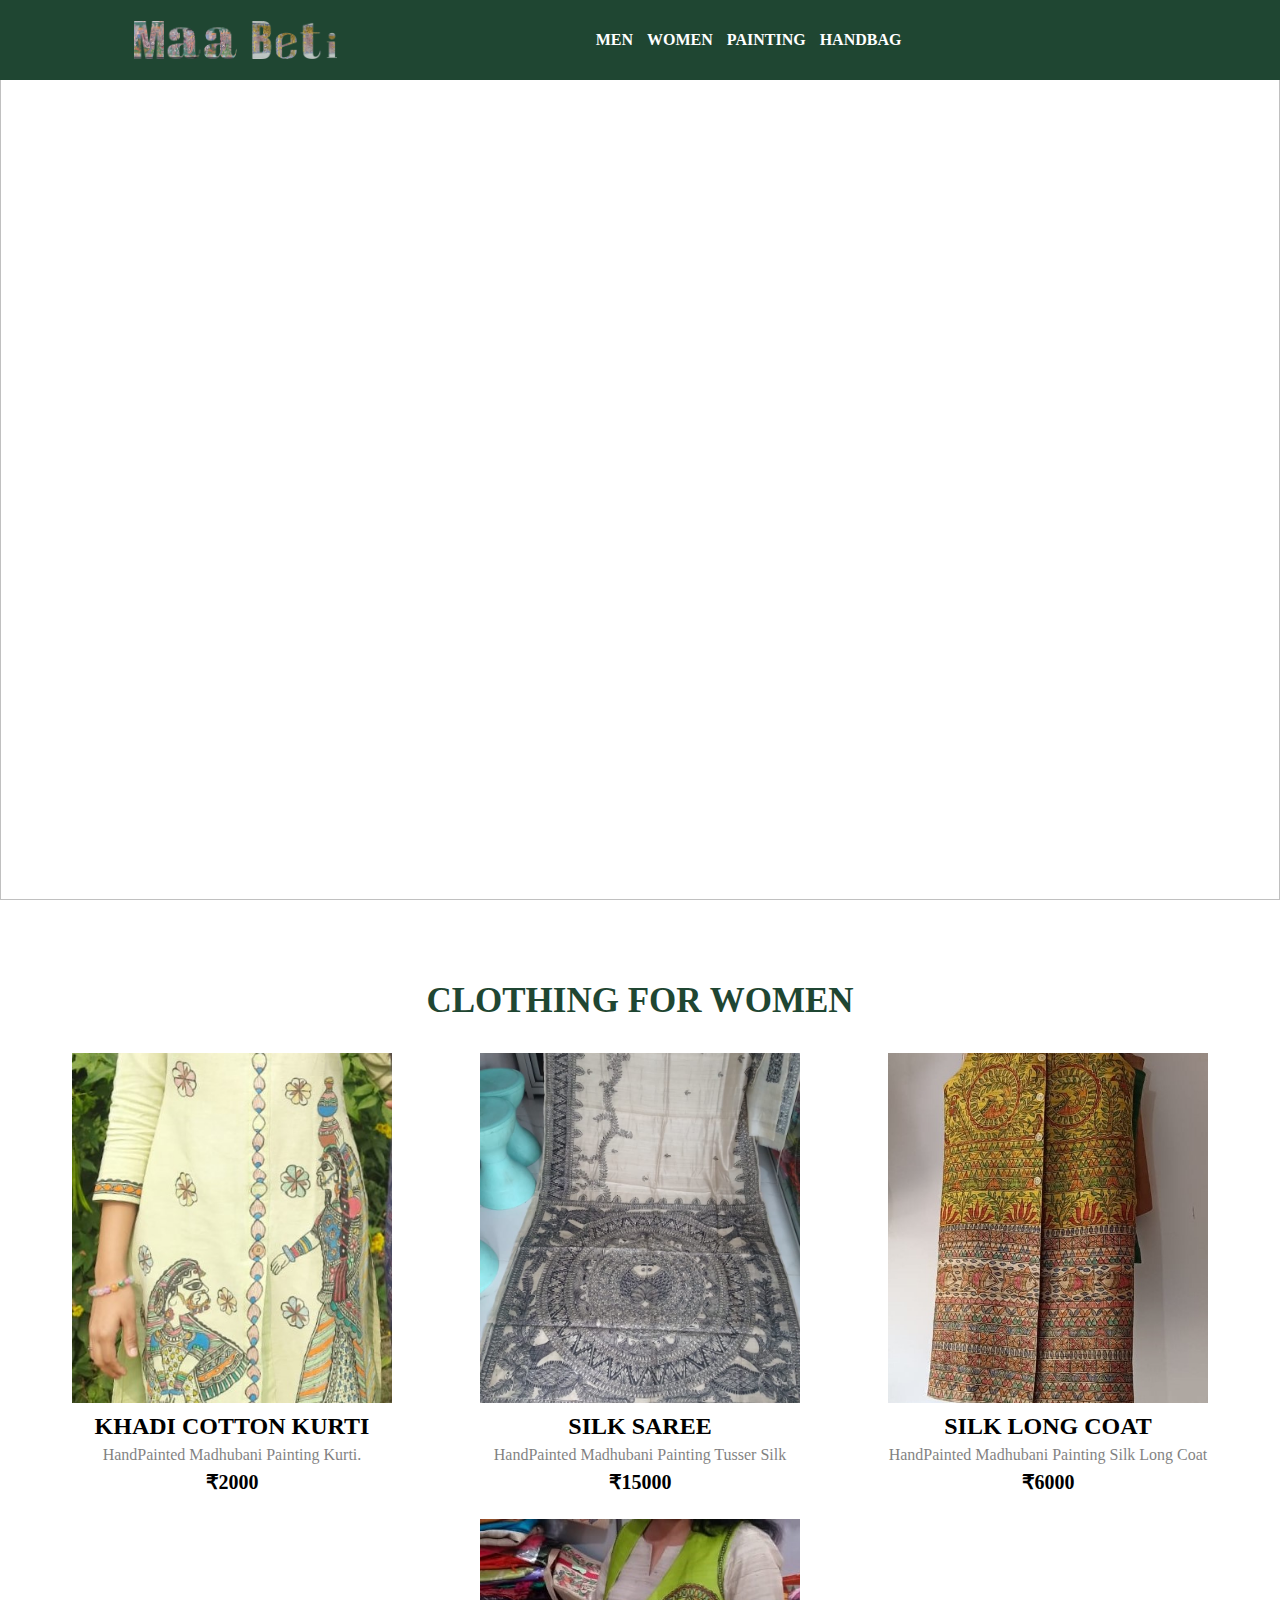
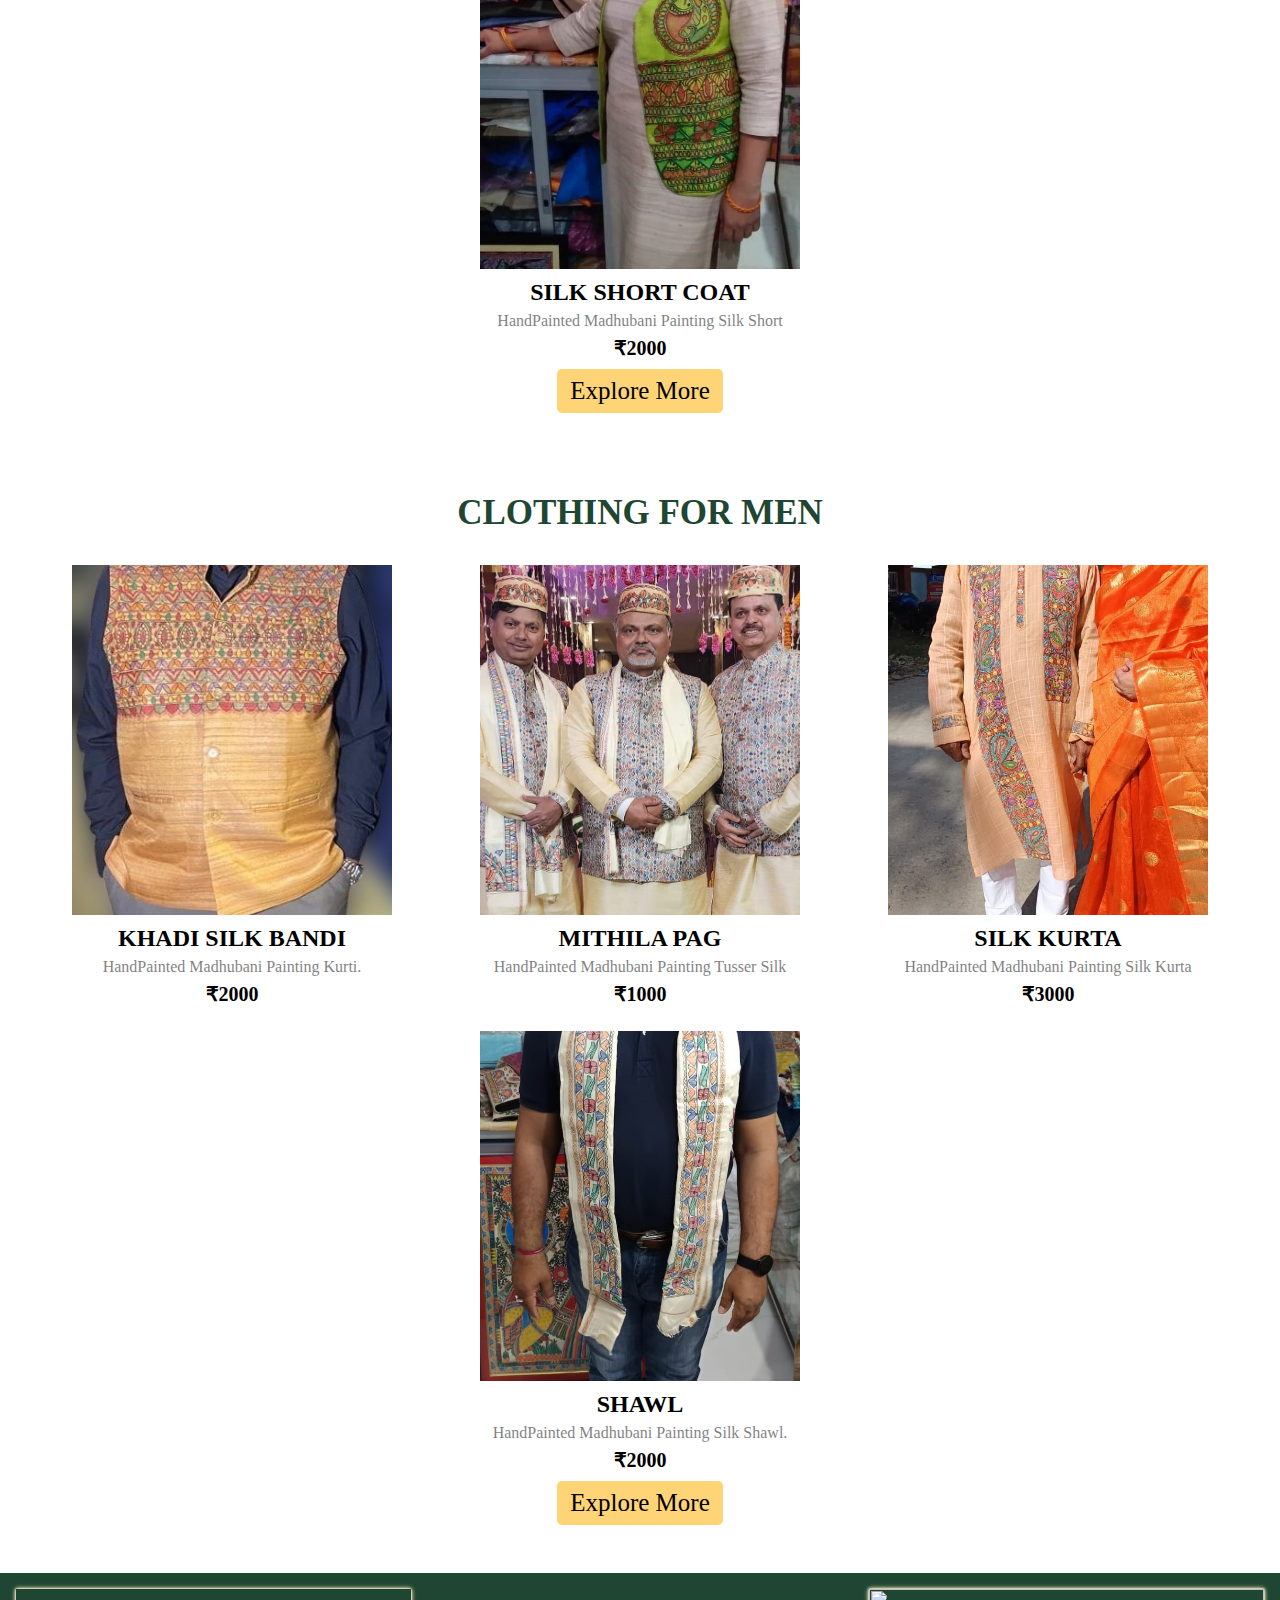
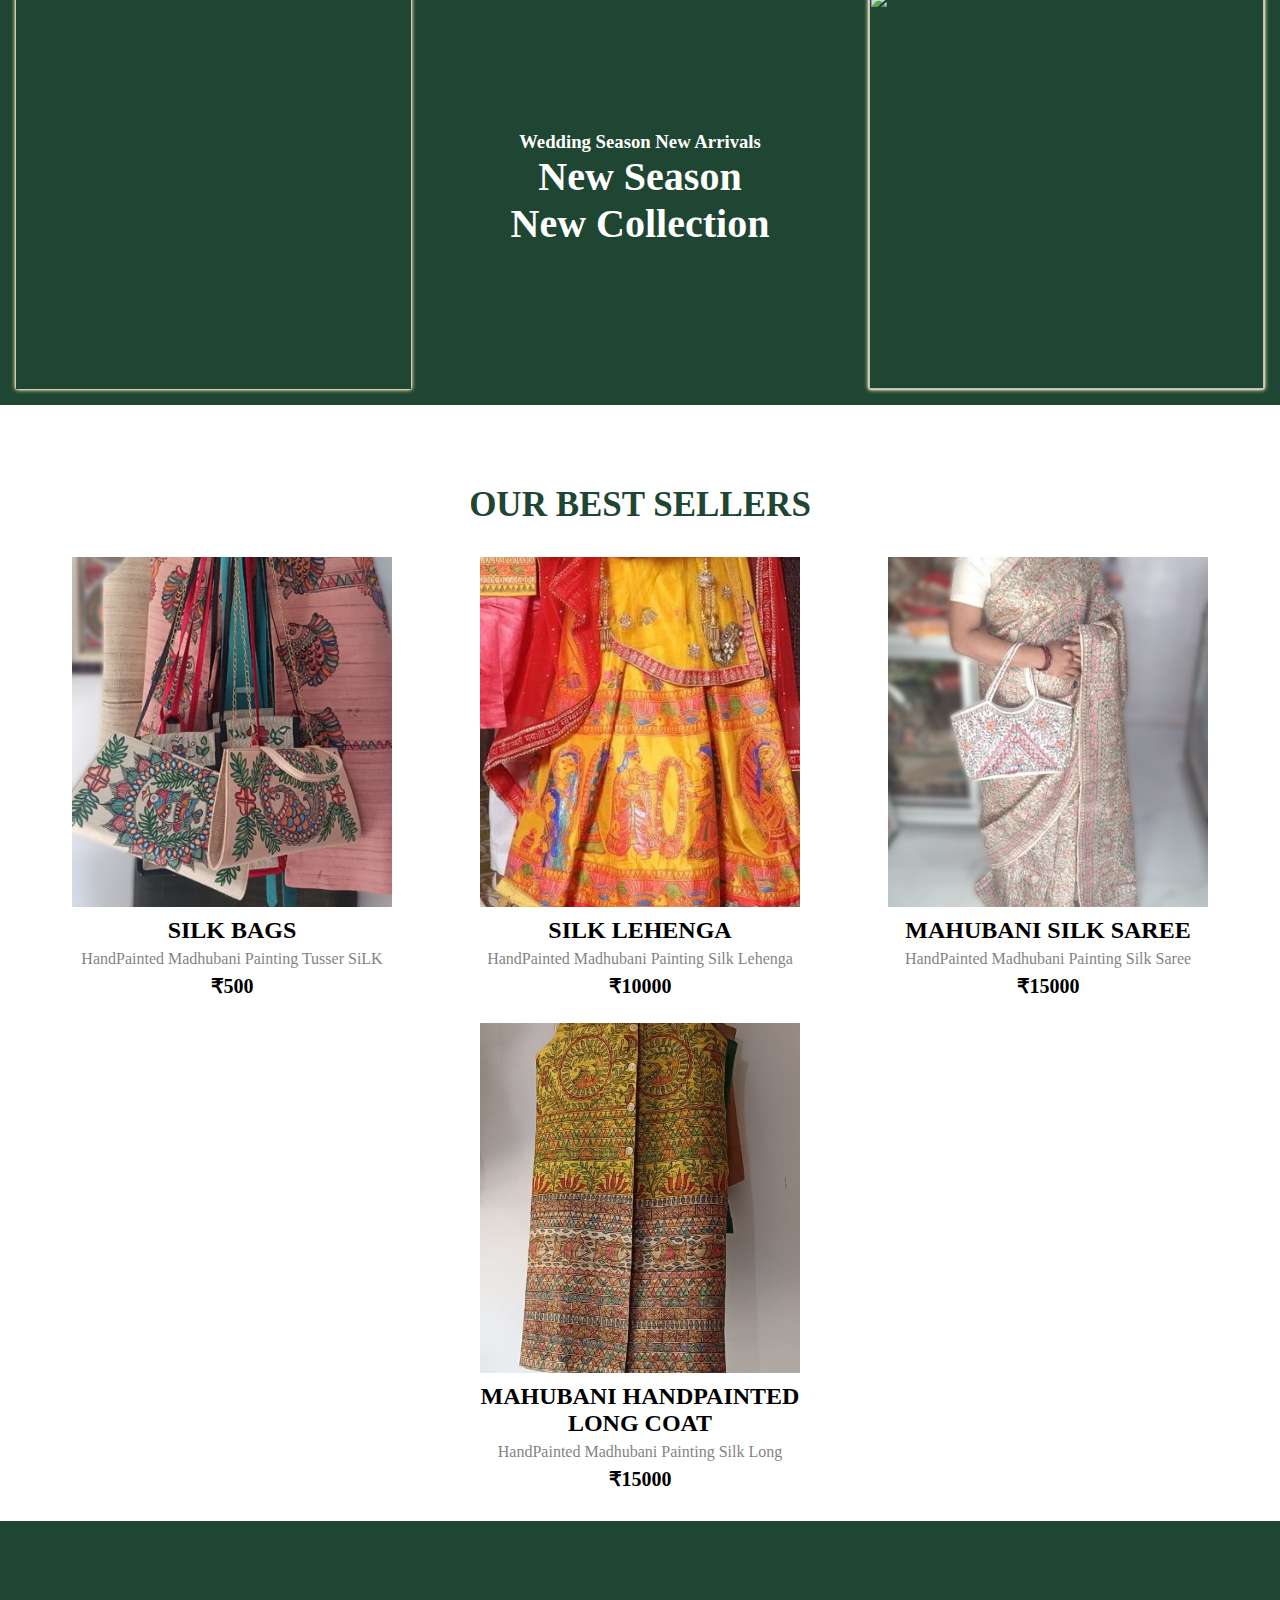
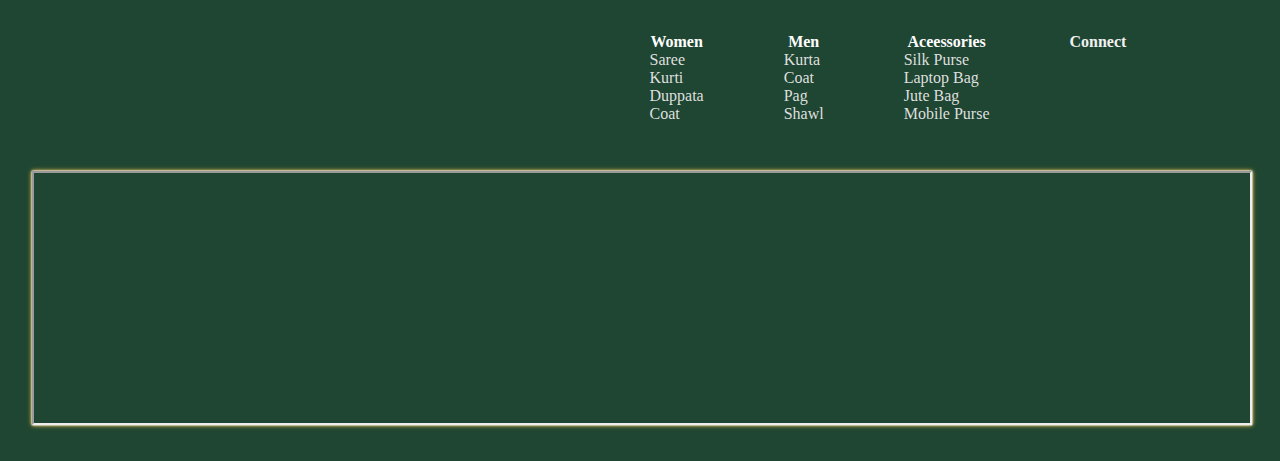
==== commit 146e5203: "modified header to sticky" ====
--- a/Maa Beti/index.html
+++ b/Maa Beti/index.html
@@ -4,7 +4,7 @@
 <head>
     <meta charset="UTF-8">
     <meta name="viewport" content="width=device-width, initial-scale=1.0">
-    <title>MAA BETI MAHUBANI PAINTING & HANDICRAFT</title>
+    <title>MAA BETI MADHUBANI PAINTING & HANDICRAFT</title>
     <link rel="stylesheet" href="https://cdnjs.cloudflare.com/ajax/libs/font-awesome/6.5.1/css/all.min.css"
         integrity="sha512-DTOQO9RWCH3ppGqcWaEA1BIZOC6xxalwEsw9c2QQeAIftl+Vegovlnee1c9QX4TctnWMn13TZye+giMm8e2LwA=="
         crossorigin="anonymous" referrerpolicy="no-referrer" />
--- a/Maa Beti/st.css
+++ b/Maa Beti/st.css
@@ -14,7 +14,8 @@
     display: flex;
     justify-content:space-around;
     align-items: center;
-    position: sticky;
+    position: fixed;
+    z-index: 10;
 }
 
 .n-logo {
@@ -232,7 +233,7 @@
     border-radius: 5px;
     border: none;
     padding: 8px;
-    width: 10%;
+    width: 13%;
 }
 
 .btn:hover {
